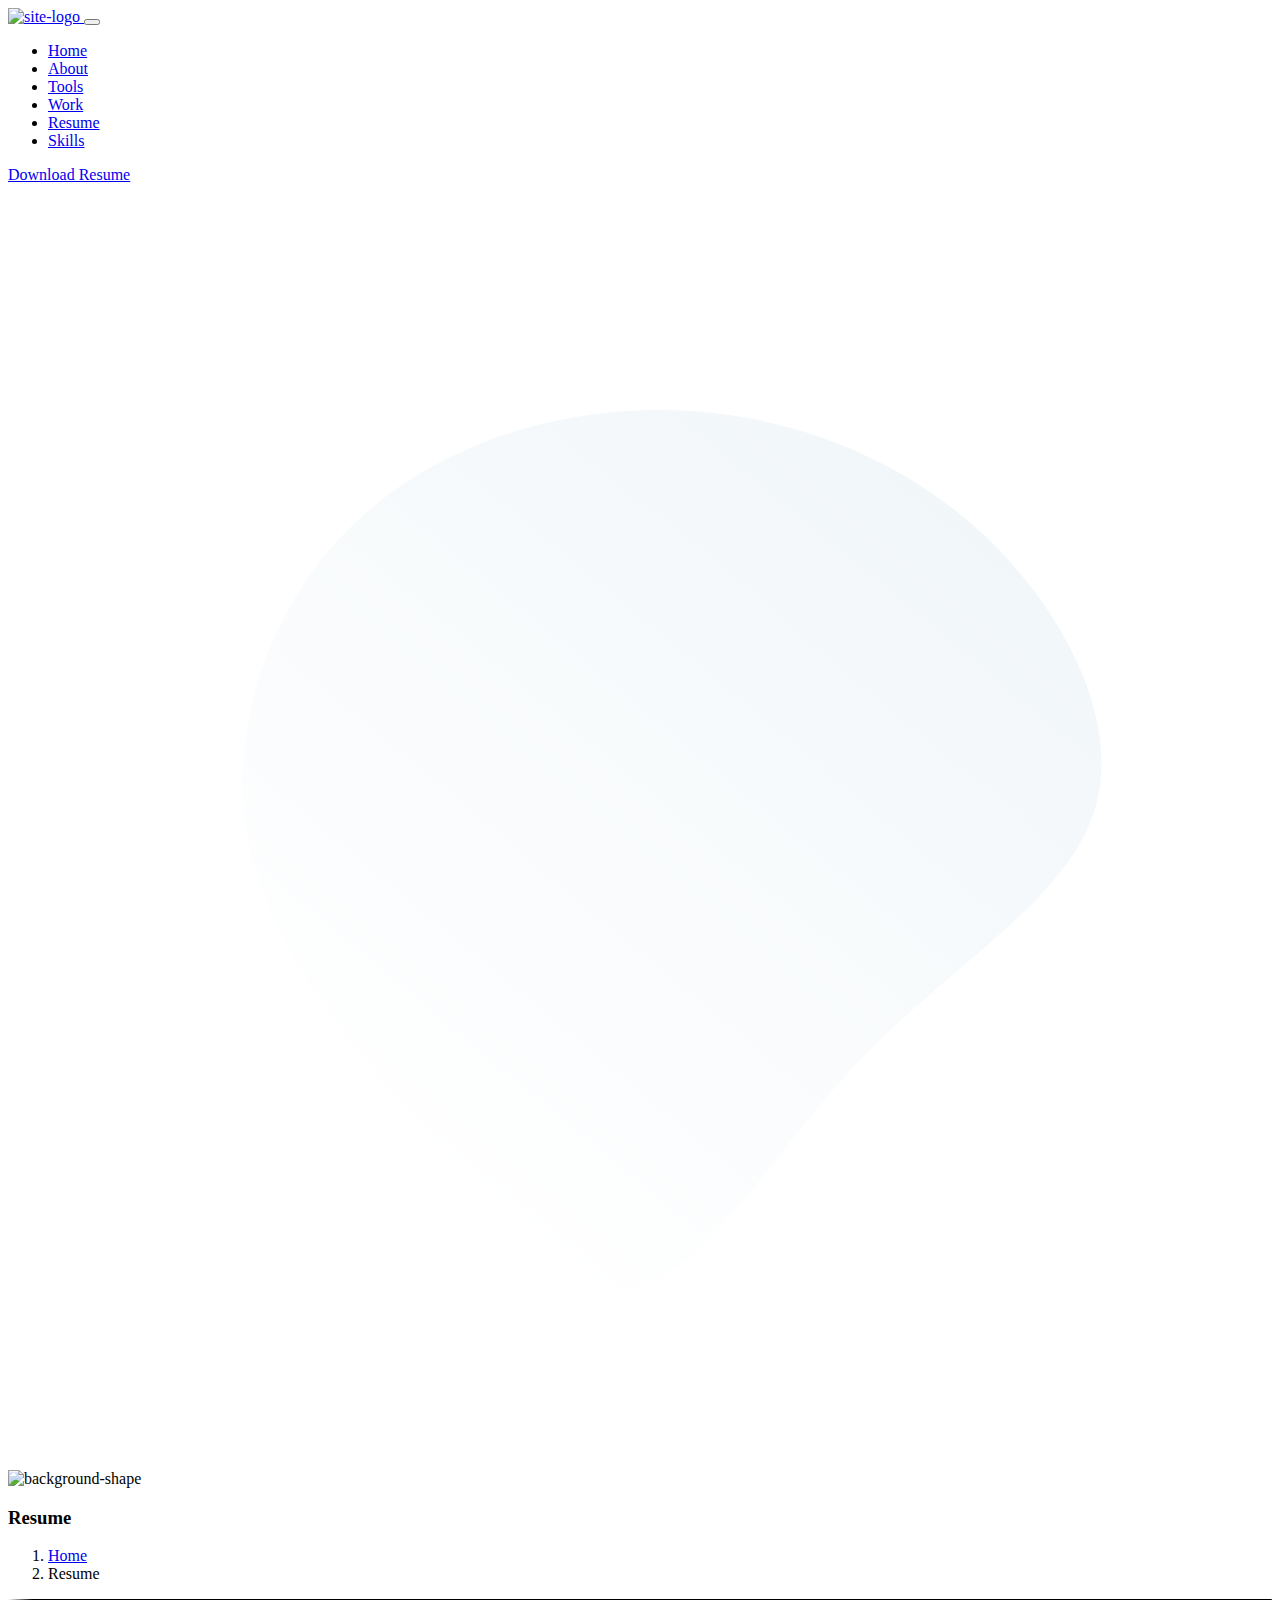
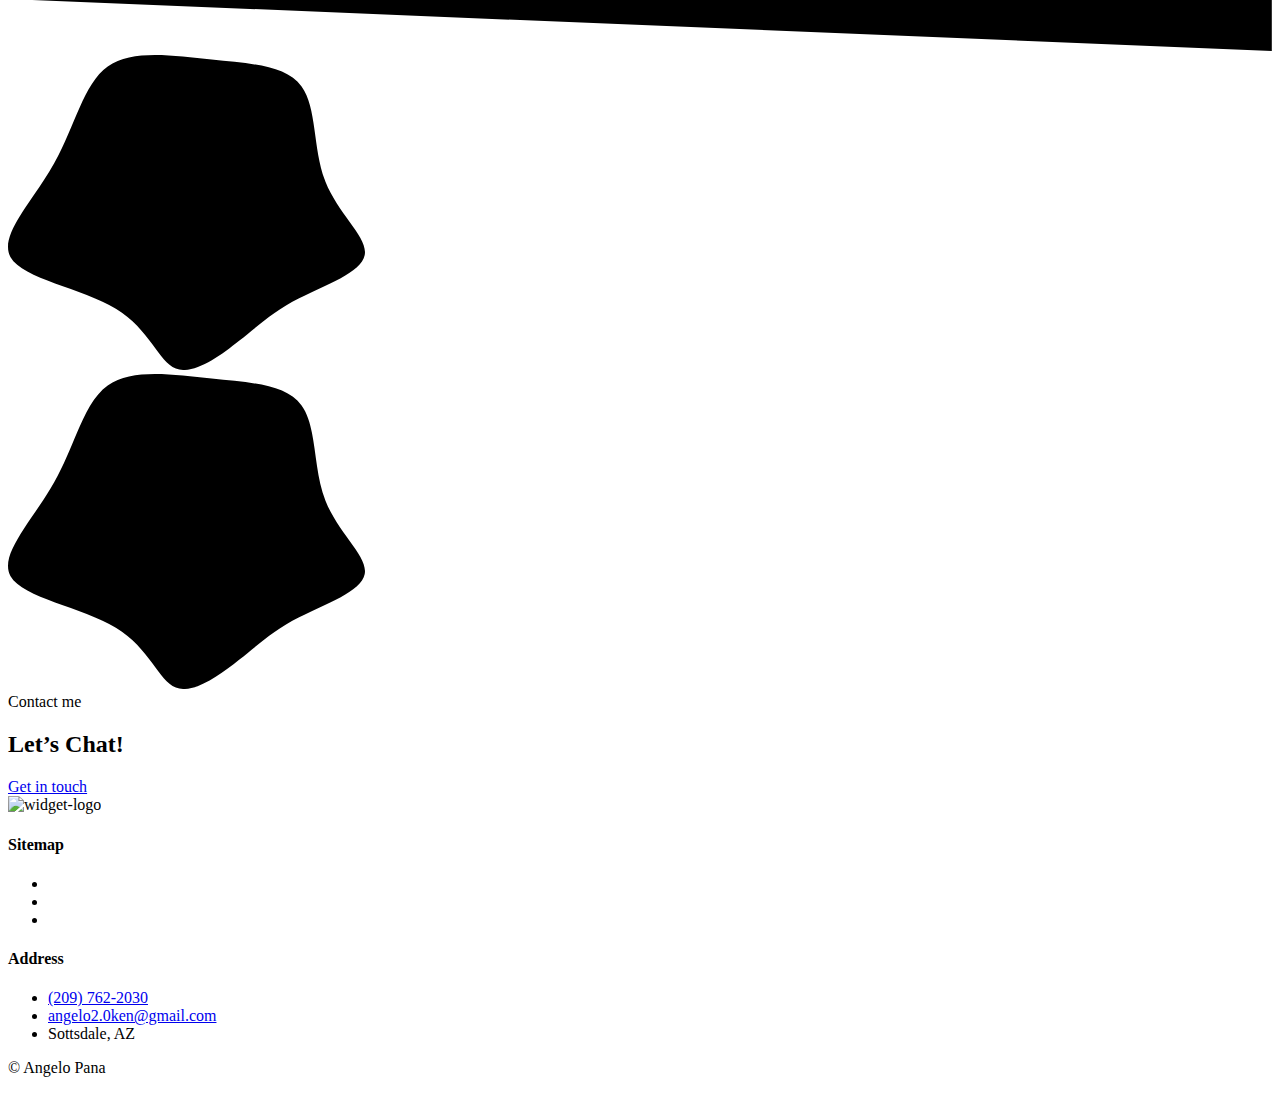
==== docs/blog/index.html @ c7055750 "published hugo to docs" ====
<!DOCTYPE html>
<html>
<head>
  <meta charset="utf-8" />
  <title>Resume</title>

  <!-- mobile responsive meta -->
  <meta name="viewport" content="width=device-width, initial-scale=1" />
  <meta name="viewport" content="width=device-width, initial-scale=1, maximum-scale=1" />

  <!-- Slick Carousel -->
  <link rel="stylesheet" href="/plugins/slick/slick.css" />
  <link rel="stylesheet" href="/plugins/slick/slick-theme.css" />
  <!-- Font Awesome -->
  <link rel="stylesheet" href="/plugins/font-awesome/css/font-awesome.min.css" />

  <!-- Magnific Popup -->
  <link rel="stylesheet" href="/plugins/magnafic-popup/magnific-popup.css" />

  <!-- Stylesheets -->
  
  <link href="/scss/style.min.css" rel="stylesheet" />

  <!--Favicon-->
  <link rel="shortcut icon" href="/images/favicon.ico" type="image/x-icon" />
  <link rel="icon" href="/images/favicon.png" type="image/x-icon" />
  
  <!-- Google Analytics -->
  <script async src="https://www.googletagmanager.com/gtag/js?id=YOUR%20GOOGLE%20ANALYTICS%20CODE"></script>
  <script>
    window.dataLayer = window.dataLayer || [];
    function gtag() { dataLayer.push(arguments); }
    gtag('js', new Date());

    gtag('config', 'YOUR GOOGLE ANALYTICS CODE');
  </script>
  
</head>

<body>
  <nav class="navbar navbar-expand-lg fixed-top">
  <div class="container">
    <a href="/" class="navbar-brand">
      <img src="/images/site-navigation/logo_header.png" alt="site-logo">
    </a>
    <button type="button" class="navbar-toggler collapsed" data-toggle="collapse" data-target="#navbarCollapse">
      <span class="navbar-toggler-icon"></span>
      <span class="navbar-toggler-icon"></span>
      <span class="navbar-toggler-icon"></span>
    </button>

    <div class="collapse navbar-collapse justify-content-between" id="navbarCollapse">
      <ul class="nav navbar-nav main-navigation my-0 mx-auto">
        
        
        <li class="nav-item">
          <a href="/#home"
            class="nav-link text-dark text-sm-center p-2 ">Home</a>
        </li>
        
        <li class="nav-item">
          <a href="/#about"
            class="nav-link text-dark text-sm-center p-2 ">About</a>
        </li>
        
        <li class="nav-item">
          <a href="/#service"
            class="nav-link text-dark text-sm-center p-2 ">Tools</a>
        </li>
        
        <li class="nav-item">
          <a href="/#portfolio"
            class="nav-link text-dark text-sm-center p-2 ">Work</a>
        </li>
        
        <li class="nav-item">
          <a href="/#resume"
            class="nav-link text-dark text-sm-center p-2 ">Resume</a>
        </li>
        
        <li class="nav-item">
          <a href="/#skill"
            class="nav-link text-dark text-sm-center p-2 ">Skills</a>
        </li>
        
      </ul>
      <div class="navbar-nav">
        <a href="/images/resume.pdf" class="btn btn-primary btn-zoom hire_button">Download Resume</a>
      </div>
    </div>
  </div>
</nav>
  <div id="content">
    

<header class="breadCrumb">
	<div class="svg-img">
		<img src="images/hero/figure-svg.svg" alt="">
	</div>
	<div class="animate-shape">
		<svg xmlns="http://www.w3.org/2000/svg" xmlns:xlink="http://www.w3.org/1999/xlink" viewBox="0 0 600 600">
			<defs>
				<linearGradient id="d" x1="0.929" y1="0.111" x2="0.263" y2="0.935" gradientUnits="objectBoundingBox">
					<stop offset="0" stop-color="#f1f6f9" />
					<stop offset="1" stop-color="#f1f6f9" stop-opacity="0" />
				</linearGradient>
			</defs>
			<g data-name="blob-shape (3)">
				<path class="blob" fill="url(#d)"
					d="M455.4 151.1c43.1 36.7 73.4 92.8 60.8 136.3-12.7 43.5-68.1 74.4-111.3 119.4-43.1 45-74 104.1-109.8 109-35.9 5-76.7-44.2-111.8-89.2-35.2-45-64.7-85.8-70.8-132.6-6-46.8 11.6-99.6 46.7-136.3 35.2-36.6 88-57.2 142.4-58.8 54.5-1.7 110.6 15.6 153.8 52.2z" />
			</g>
		</svg>
	</div>
	<div class="animate-pattern">
		<img src=/images/service/background-pattern.svg alt="background-shape">
	</div>
	<div class="container">
		<div class="row">
			<div class="col-12 text-center">
				<h3 class="breadCrumb__title">Resume</h3>
				<nav aria-label="breadcrumb" class="d-flex justify-content-center">
					<ol class="breadcrumb align-items-center">
						<li class="breadcrumb-item"><a href="/">Home</a></li>
						<li class="breadcrumb-item active" aria-current="page">Resume</li>
					</ol>
				</nav>
			</div>
		</div>
	</div>
</header>

<section class="section blog-page">
	<div class="container">
		<div class="row">
			
			

		</div>
	</div>
</section>


  </div>
  <section class="footer" id="contact">
	<div class="footer__background_shape">
		<svg viewBox="0 0 1920 79">
			<path d="M0 0h1920v79L0 0z" data-name="Path 1450" />
		</svg>
	</div>
	<div class="container">
		<div class="row">
			<div class="col-lg-12">
				<div class="footer__cta">
					<div class="shape-1">
						<svg xmlns="http://www.w3.org/2000/svg" width="357" height="315.029" viewBox="0 0 357 315.029">
							<path data-name="Path 1449"
								d="M76.1-157.222C91.746-135.8 87.2-94.273 99.993-61.945c12.7 32.328 42.661 55.459 39.248 73.282-3.318 17.823-40.007 30.337-65.6 43.325-25.5 12.988-39.912 26.545-60.01 42.566-20.1 16.116-46.074 34.6-63.328 27.682-17.349-6.921-25.976-39.153-59.915-59.82s-93.1-29.768-105.325-51.478 22.373-56.028 43.609-93.949c21.331-37.921 29.2-79.35 53.563-96.793 24.459-17.444 65.414-10.9 103.9-6.921 38.396 3.982 74.326 5.404 89.965 26.829z"
								transform="translate(217.489 188.626)" />
						</svg>
					</div>
					<div class="shape-2">
						<svg xmlns="http://www.w3.org/2000/svg" width="357" height="315.029" viewBox="0 0 357 315.029">
							<path data-name="Path 1449"
								d="M76.1-157.222C91.746-135.8 87.2-94.273 99.993-61.945c12.7 32.328 42.661 55.459 39.248 73.282-3.318 17.823-40.007 30.337-65.6 43.325-25.5 12.988-39.912 26.545-60.01 42.566-20.1 16.116-46.074 34.6-63.328 27.682-17.349-6.921-25.976-39.153-59.915-59.82s-93.1-29.768-105.325-51.478 22.373-56.028 43.609-93.949c21.331-37.921 29.2-79.35 53.563-96.793 24.459-17.444 65.414-10.9 103.9-6.921 38.396 3.982 74.326 5.404 89.965 26.829z"
								transform="translate(217.489 188.626)" />
						</svg>
					</div>
					<div class="text-light footer__cta_content">
						<span>Contact me</span>
						<h2 class="mb-0">Let’s Chat!</h2>
					</div>
					<div class="footer__cta_action">
						<a class="btn btn-light btn-zoom" href="/contact">Get in
							touch</a>
					</div>
				</div>
			</div>
		</div>
		<div class="row footer__widget">
			<div class="col-lg-4">
				<div class="footer__widget_logo mb-5">
					<img src="/images/site-navigation/logo_footer.png" alt="widget-logo">
				</div>
			</div>
			<div class="col-lg-4">
				<div class="text-light footer__widget_sitemap mb-5">
					<h4 class="base-font">Sitemap</h4>
					
					<ul class="unstyle-list">
						
						
						<li class="d-inline-block mx-2"><a class="text-light" target="_blank" href="https://www.linkedin.com/in/angelopana/"><i
									class="fa fa-linkedin-square"></i></a>
						</li>
						
						<li class="d-inline-block mx-2"><a class="text-light" target="_blank" href="https://github.com/angelopana"><i
									class="fa fa-github"></i></a>
						</li>
						
						<li class="d-inline-block mx-2"><a class="text-light" target="_blank" href="images/resume.pdf"><i
									class="fa fa-download"></i></a>
						</li>
						

					</ul>
				</div>
			</div>
			<div class="col-lg-4">
				<div class="text-light footer__widget_address mb-5">
					<h4 class="base-font">Address</h4>
					
					<ul class="fa-ul small">
						<li class="mb-2"><a class="text-light" href="tel:%28209%29%20762-2030"><span class="fa-li"><i
										class="fa fa-phone"></i></span>(209) 762-2030</a></li>
						<li class="mb-2"><a class="text-light" href="mailto:angelo2.0ken@gmail.com"><span class="fa-li"><i
										class="fa fa-envelope"></i></span>angelo2.0ken@gmail.com</a></li>
						<li class="mb-2">
							<span class="fa-li"><i class="fa fa-map-marker"></i></span>Sottsdale, AZ</a>
						</li>
					</ul>
				</div>
			</div>
		</div>
		<div class="row footer__footer">
			<div class="col-lg-6">
				<div class="footer__footer_copy text-light">
					<p>© Angelo Pana</p>
				</div>
			</div>
			
		</div>
	</div>
</section>


<script src="https://maps.googleapis.com/maps/api/js?key=AIzaSyDuDke_qeoNH1ucEsSTkm-0cj0f42z8RYQ&libraries=geometry"></script>
<script src="/plugins/jQuery/jquery.min.js"></script>
<script src="/plugins/bootstrap/bootstrap.min.js"></script>
<script src="/plugins/slick/slick.min.js"></script>
<script src="/plugins/slick/slick.min.js"></script>
<script src="/plugins/waypoint/jquery.waypoints.min.js"></script>
<script src="/plugins/magnafic-popup/jquery.magnific-popup.min.js"></script>
<script src="/plugins/tweenmax/TweenMax.min.js"></script>
<script src="/plugins/imagesloaded/imagesloaded.min.js"></script>
<script src="/plugins/masonry/masonry.min.js"></script>

<script src="/js/form-handler.min.js"></script>

<script src="/js/script.min.js"></script>
</body>

</html>
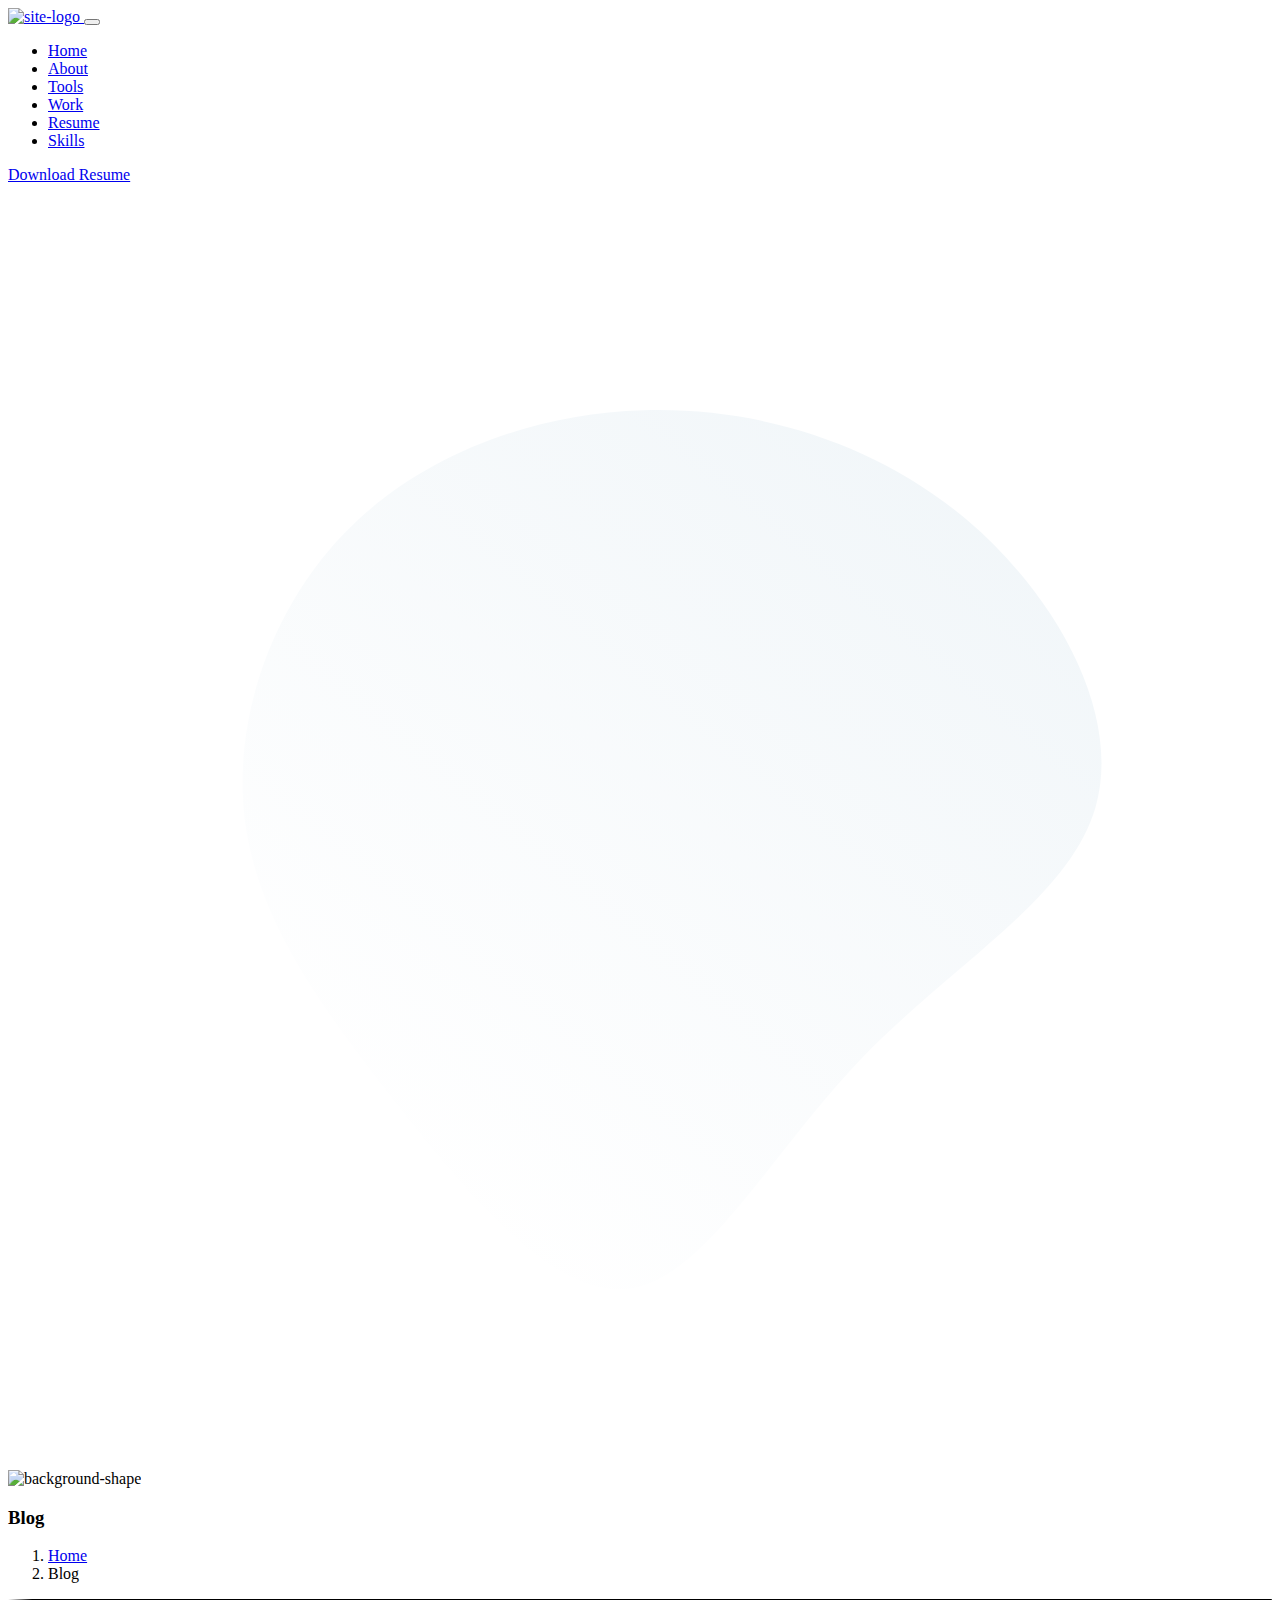
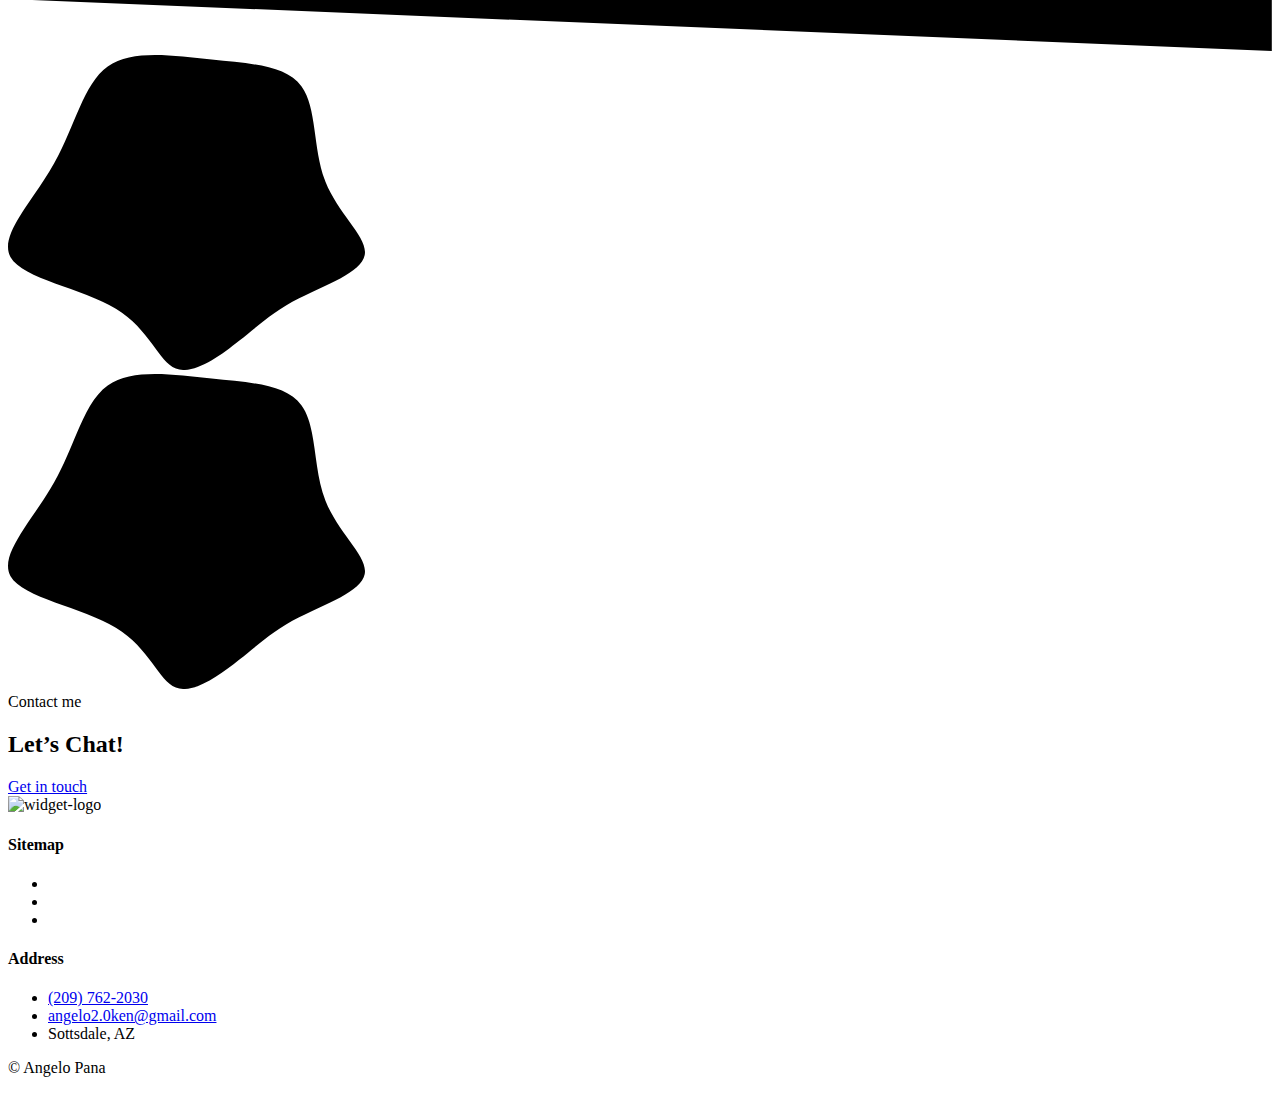
==== commit 9c638f7b: "hudo deployed" ====
--- a/docs/blog/index.html
+++ b/docs/blog/index.html
@@ -2,7 +2,7 @@
 <html>
 <head>
   <meta charset="utf-8" />
-  <title>Resume</title>
+  <title>Blog</title>
 
   <!-- mobile responsive meta -->
   <meta name="viewport" content="width=device-width, initial-scale=1" />
@@ -117,11 +117,11 @@
 	<div class="container">
 		<div class="row">
 			<div class="col-12 text-center">
-				<h3 class="breadCrumb__title">Resume</h3>
+				<h3 class="breadCrumb__title">Blog</h3>
 				<nav aria-label="breadcrumb" class="d-flex justify-content-center">
 					<ol class="breadcrumb align-items-center">
 						<li class="breadcrumb-item"><a href="/">Home</a></li>
-						<li class="breadcrumb-item active" aria-current="page">Resume</li>
+						<li class="breadcrumb-item active" aria-current="page">Blog</li>
 					</ol>
 				</nav>
 			</div>
